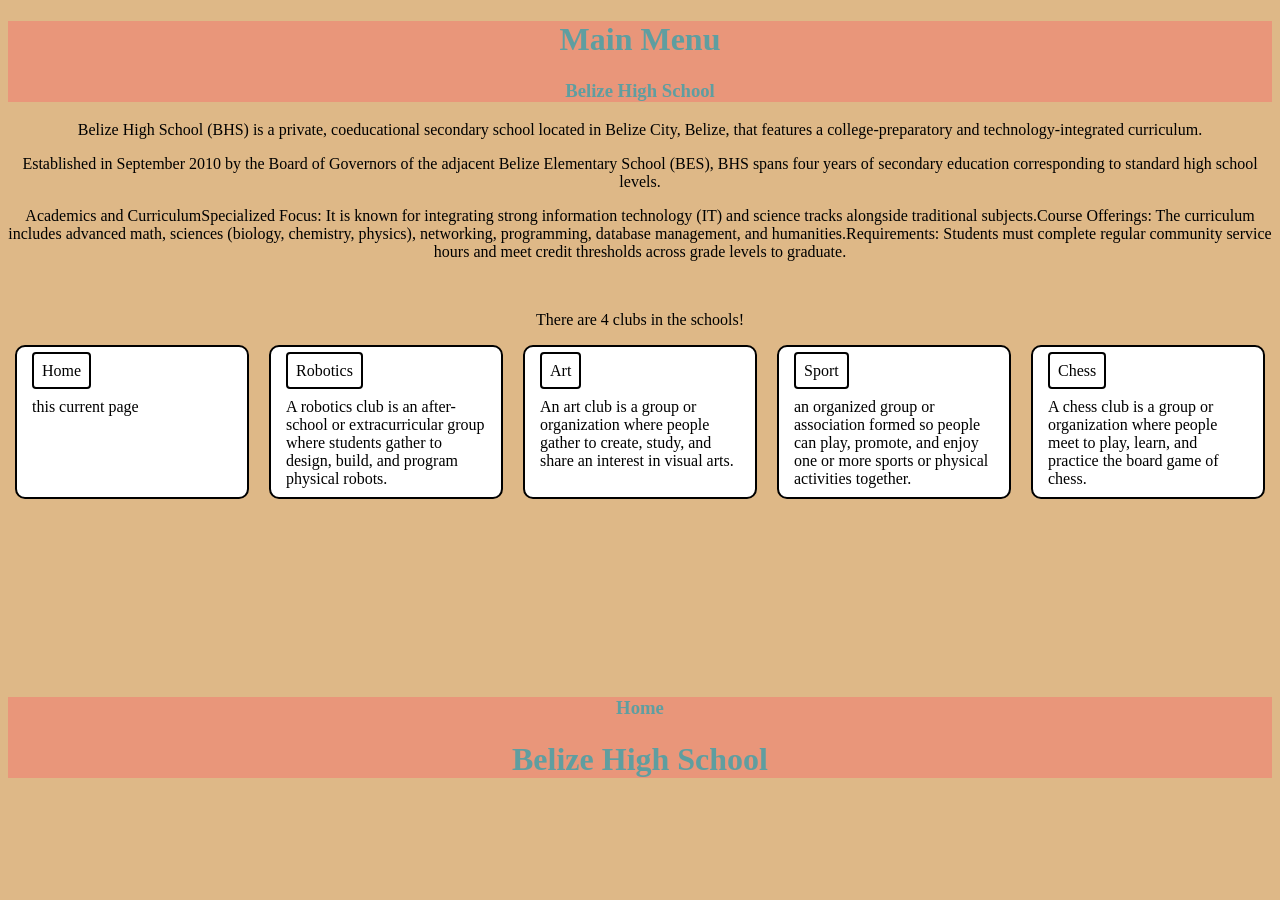
==== index.html @ 0b187db9 "Updated 9/3/2026" ====
<!DOCTYPE html>
<html>
<head>
    <title>Home</title>
    <link rel="stylesheet" href="style.css">
</head>

<body>

<header>

    <h1>Main Menu</h1>
    <h3>Belize High School</h3>
</header>
<p>Belize High School (BHS) is a private, coeducational secondary school located in Belize City, Belize, that features a college-preparatory and technology-integrated curriculum.</p>
<p>Established in September 2010 by the Board of Governors of the adjacent Belize Elementary School (BES), BHS spans four years of secondary education corresponding to standard high school levels.</p>
<p>Academics and CurriculumSpecialized Focus: It is known for integrating strong information technology (IT) and science tracks alongside traditional subjects.Course Offerings: The curriculum includes advanced math, sciences (biology, chemistry, physics), networking, programming, database management, and humanities.Requirements: Students must complete regular community service hours and meet credit thresholds across grade levels to graduate.</p>
<br>
<p>There are 4 clubs in the schools!</p>
<nav>
    <div class="group">
        <div class="activity">
            <a href="index.html">Home</a>
            <br><br>
            <p3> this current page</p3>
        </div>
        <div class="activity">
            <a href="robotics.html">Robotics</a>
            <br><br>
            <p3>A robotics club is an after-school or extracurricular group where students gather to design, build, and program physical robots.</p3>
        </div>
        <div class="activity">
            <a href="art.html">Art</a>
            <br><br>
            <p3>An art club is a group or organization where people gather to create, study, and share an interest in visual arts.</p3>
        </div>
        <div class="activity">
            <a href="sport.html">Sport</a>
            <br><br>
            <p3>an organized group or association formed so people can play, promote, and enjoy one or more sports or physical activities together.</p3>
        </div>
        <div class="activity">
            <a href="chess.html">Chess</a>
            <br><br>
            <p3>A chess club is a group or organization where people meet to play, learn, and practice the board game of chess.</p3>

        </div>
    </div>
</nav>
</div>
<br><br><br><br><br><br><br><br><br><br>
<footer>
    <h3>Home</h3>
    <h1>Belize High School</h1>
</footer>
</body>
</html>
---- style.css ----
body {
    background-color: burlywood;
    color: black;
    font-family: serif;
}

header {
    background-color: darksalmon;
    color: cadetblue;
    text-align: center;
}

nav {
    justify-content: center;
    display: flex;
}

p {
    text-align: center;
}

nav a {
    color: black;
    text-decoration: none;
    padding: 8px;
    border: 2px solid ;
    border-radius: 4px;
    align-content: center;
}

.group {
    display: flex;
    gap: 20px;
    align-items: center;
}

.activity {
    background-color: white;
    width: 200px;
    height: 120px;
    padding: 15px;
    border: 2px solid black;
    border-radius: 10px;
    align-items: center;
    color: black;
}

footer {
    background-color: darksalmon;
    color: cadetblue;
    text-align: center;
}
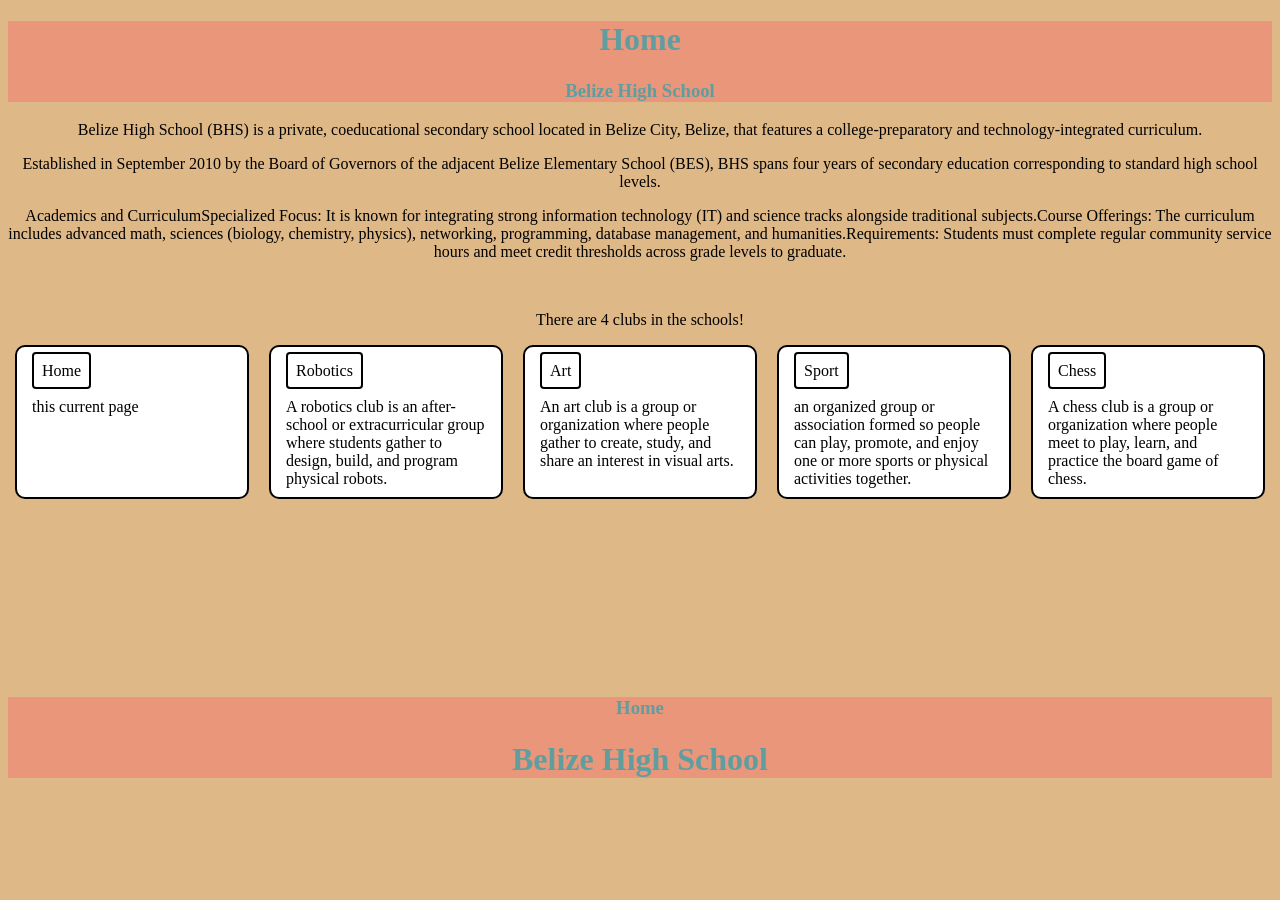
==== commit 35d60ec2: "Updated 9/3/2026" ====
--- a/index.html
+++ b/index.html
@@ -9,7 +9,7 @@
 
 <header>
 
-    <h1>Main Menu</h1>
+    <h1>Home</h1>
     <h3>Belize High School</h3>
 </header>
 <p>Belize High School (BHS) is a private, coeducational secondary school located in Belize City, Belize, that features a college-preparatory and technology-integrated curriculum.</p>
@@ -47,7 +47,7 @@
         </div>
     </div>
 </nav>
-</div>
+
 <br><br><br><br><br><br><br><br><br><br>
 <footer>
     <h3>Home</h3>
--- a/style.css
+++ b/style.css
@@ -17,6 +17,21 @@
 
 p {
     text-align: center;
+}
+img{
+    max-width: 200px;
+    max-height: 200px;
+    display:block;
+}
+.center-image {
+    display:block;
+    margin-left: auto;
+    margin-right: auto;
+}
+
+nav a:hover {
+    background-color: white;
+    color:black;
 }
 
 nav a {
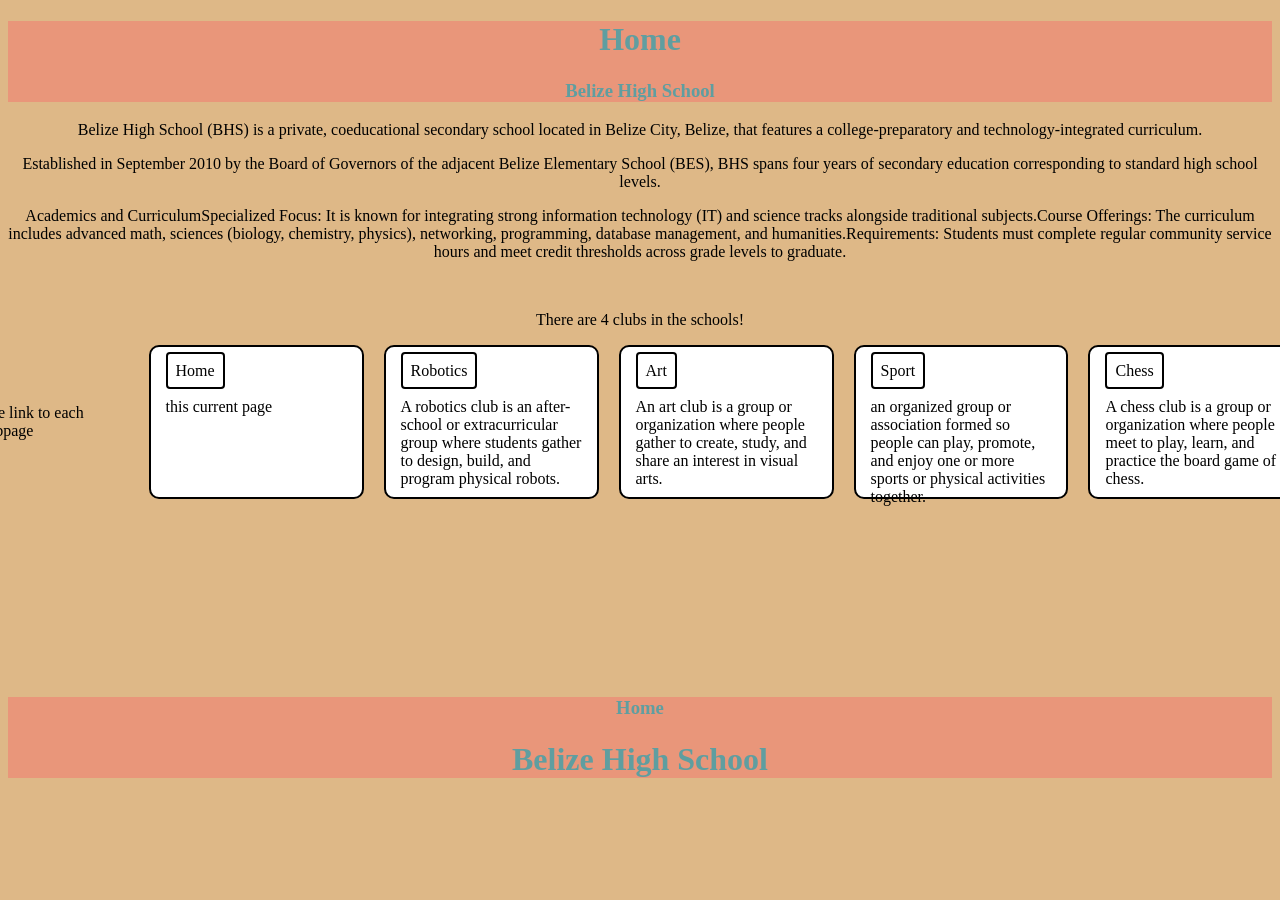
==== commit df12e947: "Updated 9/3/2026" ====
--- a/index.html
+++ b/index.html
@@ -18,7 +18,7 @@
 <br>
 <p>There are 4 clubs in the schools!</p>
 <nav>
-    <div class="group">
+    <div class="group"> //the link to each webpage
         <div class="activity">
             <a href="index.html">Home</a>
             <br><br>
@@ -43,7 +43,6 @@
             <a href="chess.html">Chess</a>
             <br><br>
             <p3>A chess club is a group or organization where people meet to play, learn, and practice the board game of chess.</p3>
-
         </div>
     </div>
 </nav>
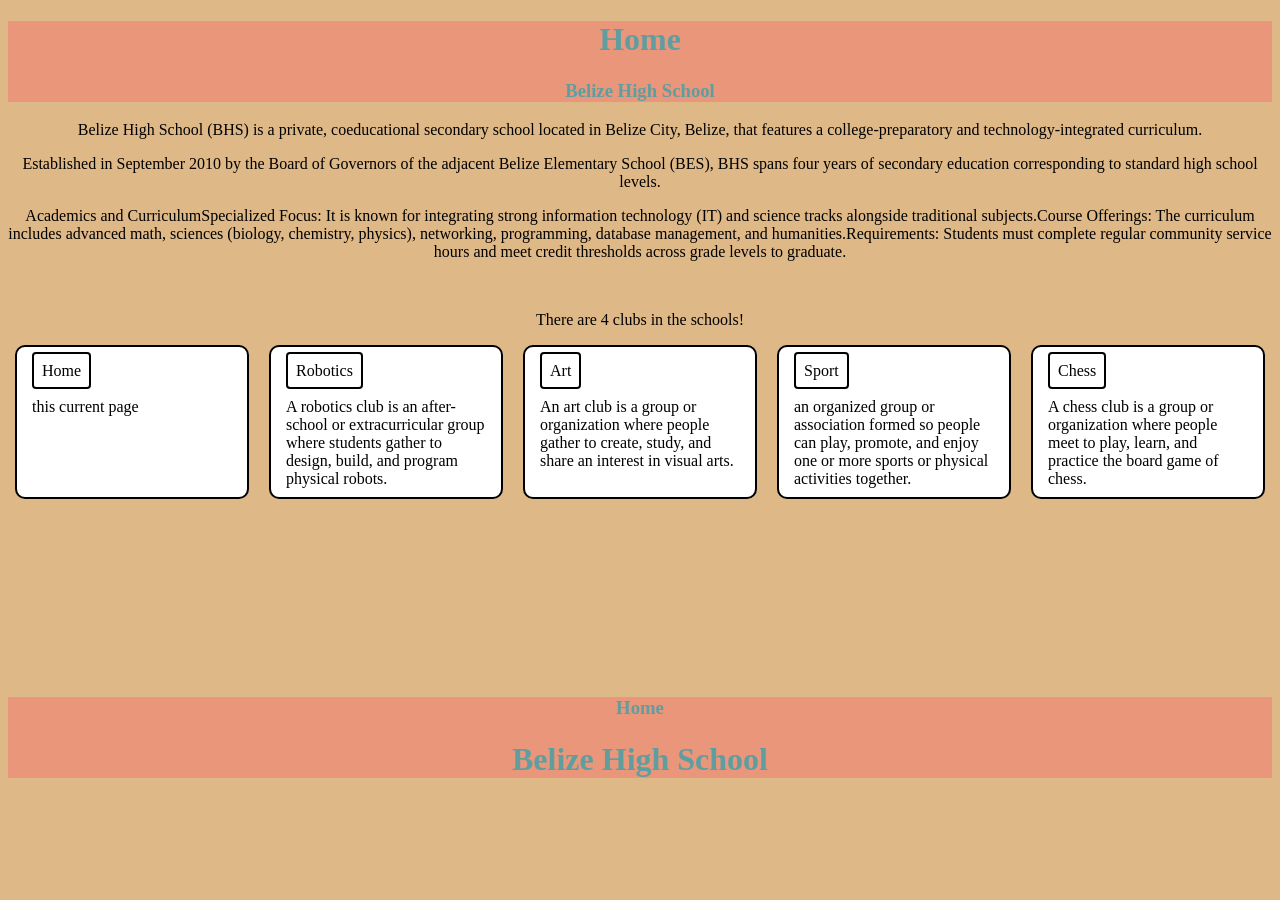
==== commit 11cae7fd: "Updated 9/3/2026" ====
--- a/index.html
+++ b/index.html
@@ -18,7 +18,7 @@
 <br>
 <p>There are 4 clubs in the schools!</p>
 <nav>
-    <div class="group"> //the link to each webpage
+    <div class="group"> <!--the link to each webpage-->
         <div class="activity">
             <a href="index.html">Home</a>
             <br><br>
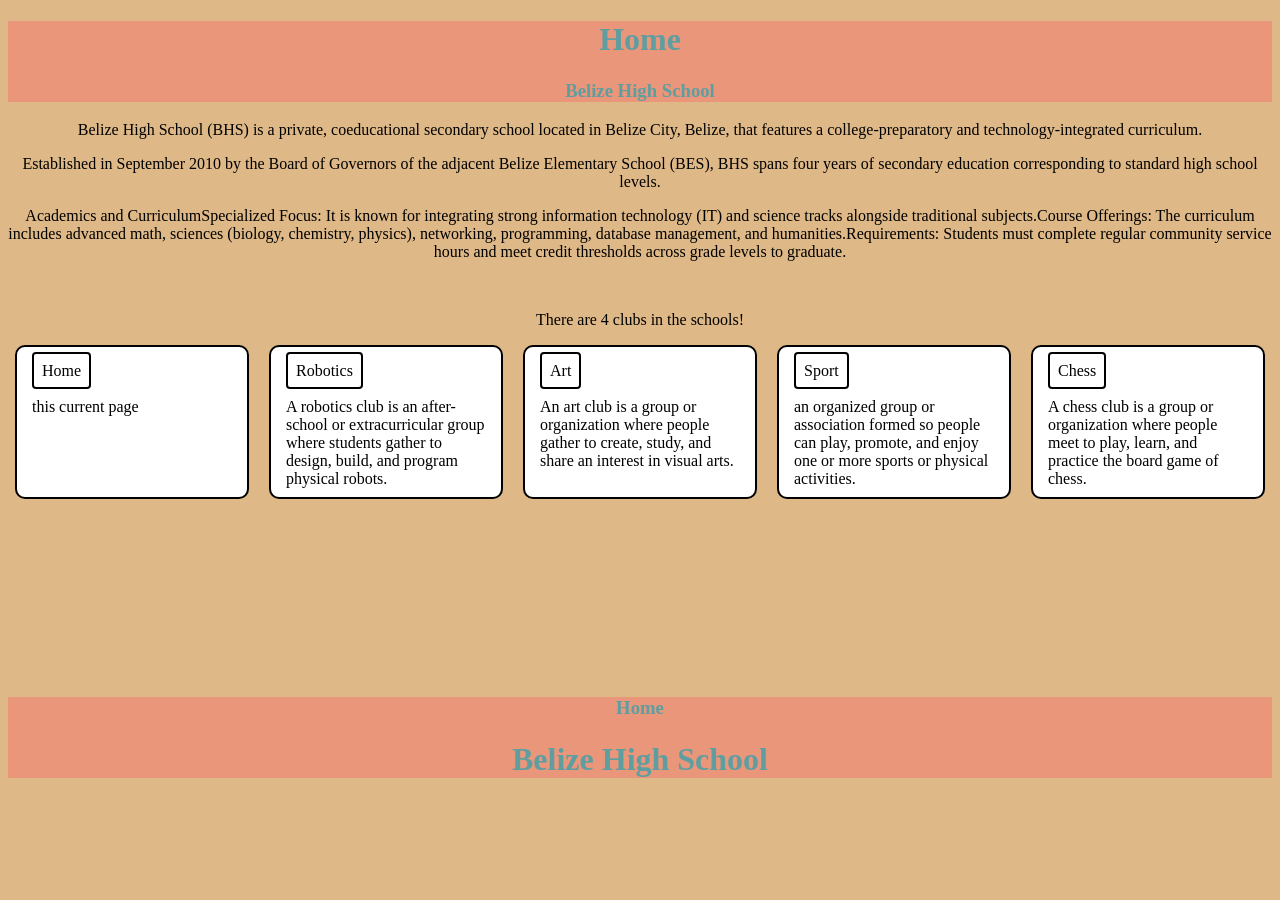
==== commit 04b109cd: "Updated 9/3/2026" ====
--- a/index.html
+++ b/index.html
@@ -37,7 +37,7 @@
         <div class="activity">
             <a href="sport.html">Sport</a>
             <br><br>
-            <p3>an organized group or association formed so people can play, promote, and enjoy one or more sports or physical activities together.</p3>
+            <p3>an organized group or association formed so people can play, promote, and enjoy one or more sports or physical activities.</p3>
         </div>
         <div class="activity">
             <a href="chess.html">Chess</a>
